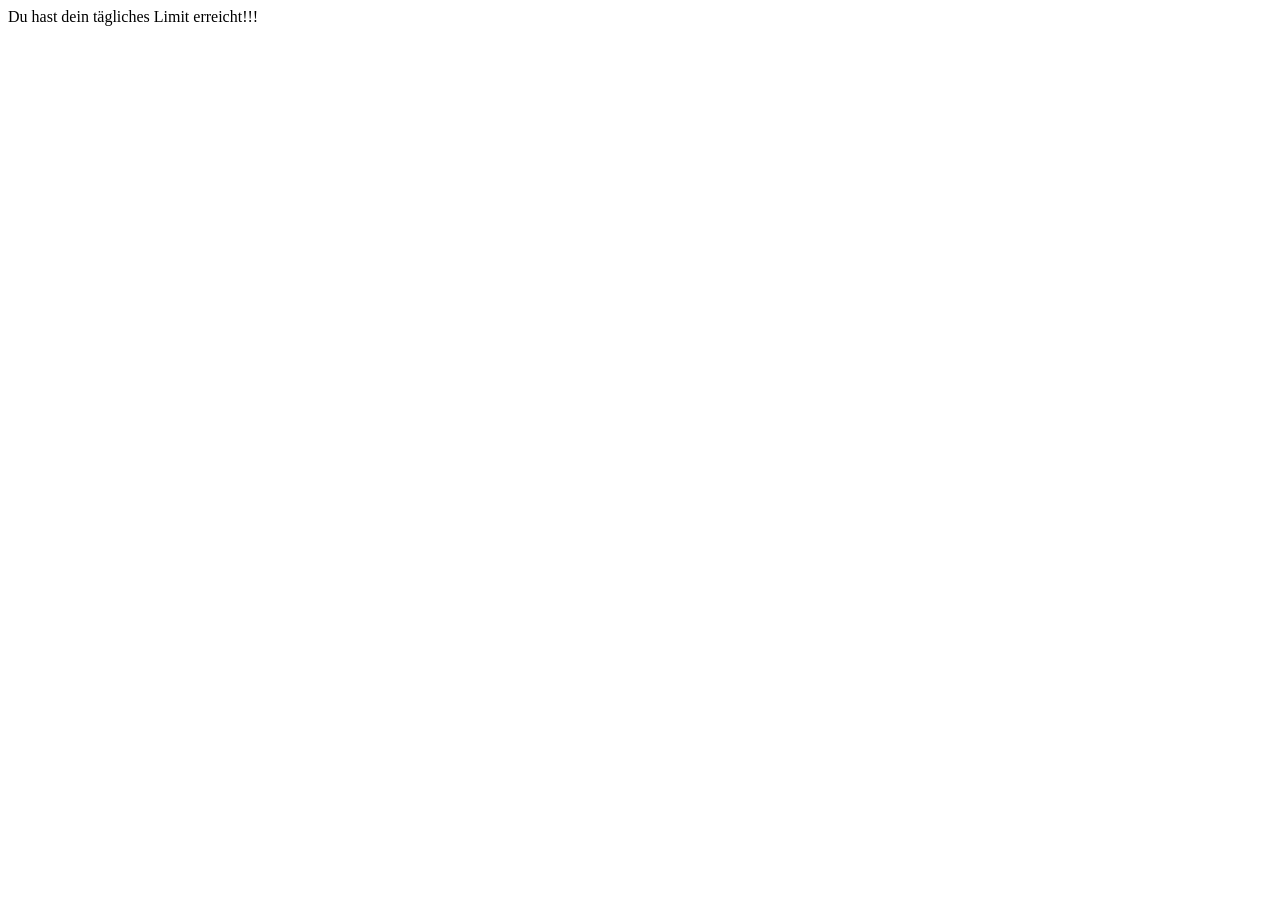
==== blocked.html @ 2cbb6912 "feat(BlockSitePage): added blocked html and blocked to manifest permissions" ====
<!DOCTYPE html>
<html lang="en">
<head>
    <meta charset="UTF-8">
    <meta name="viewport" content="width=device-width, initial-scale=1.0">
    <title>Blockiert</title>
</head>
<body>
    Du hast dein tägliches Limit erreicht!!!
</body>
</html>
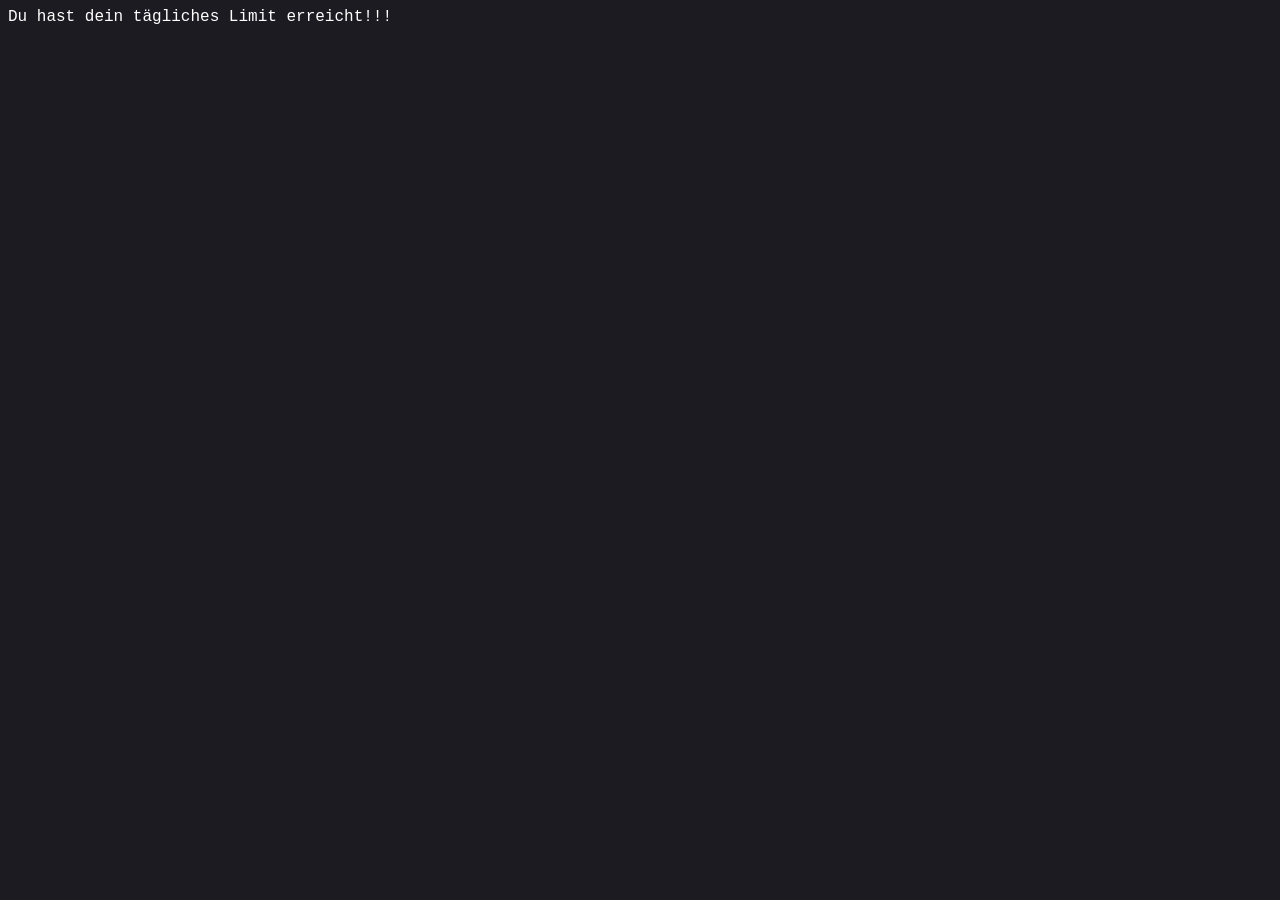
==== commit 63a198ee: "feat(BlockSite): added site to redirect to when daily limit is reached" ====
--- a/blocked.html
+++ b/blocked.html
@@ -1,11 +1,22 @@
-<!DOCTYPE html>
+<!doctype html>
 <html lang="en">
-<head>
-    <meta charset="UTF-8">
-    <meta name="viewport" content="width=device-width, initial-scale=1.0">
+  <head>
+    <meta charset="UTF-8" />
+    <meta name="viewport" content="width=device-width, initial-scale=1.0" />
     <title>Blockiert</title>
-</head>
-<body>
+  </head>
+  <body>
     Du hast dein tägliches Limit erreicht!!!
-</body>
-</html>+    <span id="current-url"></span>
+  </body>
+</html>
+
+<style>
+  body {
+    background-color: #1c1b22;
+    font-family: "Courier New", Courier, monospace;
+    color: white;
+  }
+</style>
+
+<script src="blocked.js"></script>
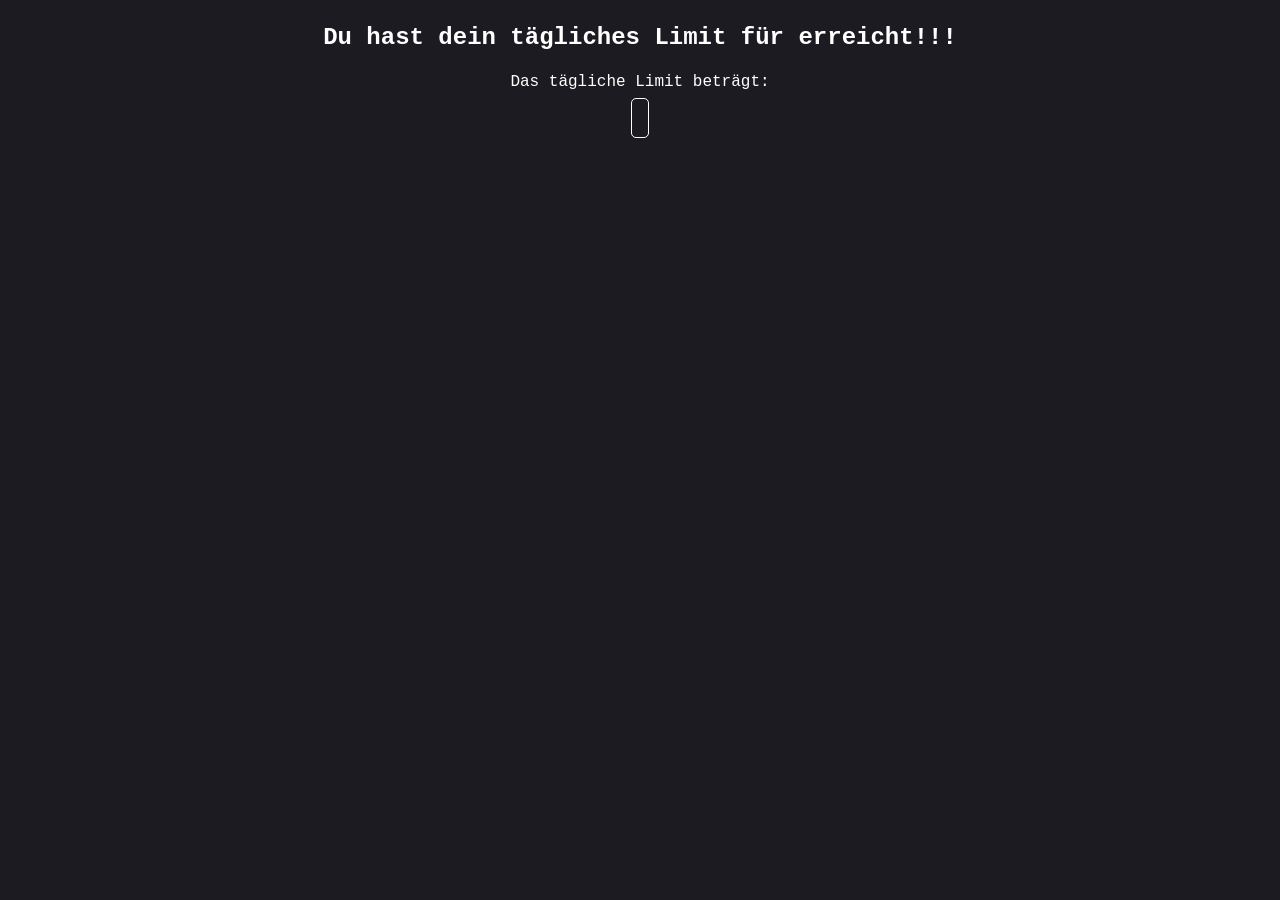
==== commit fe5ecbd7: "feat(BlockedPage): added more information to blocked page" ====
--- a/blocked.html
+++ b/blocked.html
@@ -6,8 +6,15 @@
     <title>Blockiert</title>
   </head>
   <body>
-    Du hast dein tägliches Limit erreicht!!!
-    <span id="current-url"></span>
+    <h2>
+      Du hast dein tägliches Limit für
+      <span id="current-url"></span>
+      erreicht!!!
+    </h2>
+    <div>
+      <p>Das tägliche Limit beträgt:</p>
+      <span id="daily-timelimit"></span>
+    </div>
   </body>
 </html>
 
@@ -16,7 +23,20 @@
     background-color: #1c1b22;
     font-family: "Courier New", Courier, monospace;
     color: white;
+    text-align: center;
+  }
+
+  #current-url {
+    text-decoration: underline;
+    font-size: larger;
+  }
+
+  #daily-timelimit {
+    font-size: larger;
+    border: 1px white solid;
+    padding: 8px;
+    border-radius: 5px;
   }
 </style>
 
-<script src="blocked.js"></script>
+<script type="module" src="blocked.js"></script>
